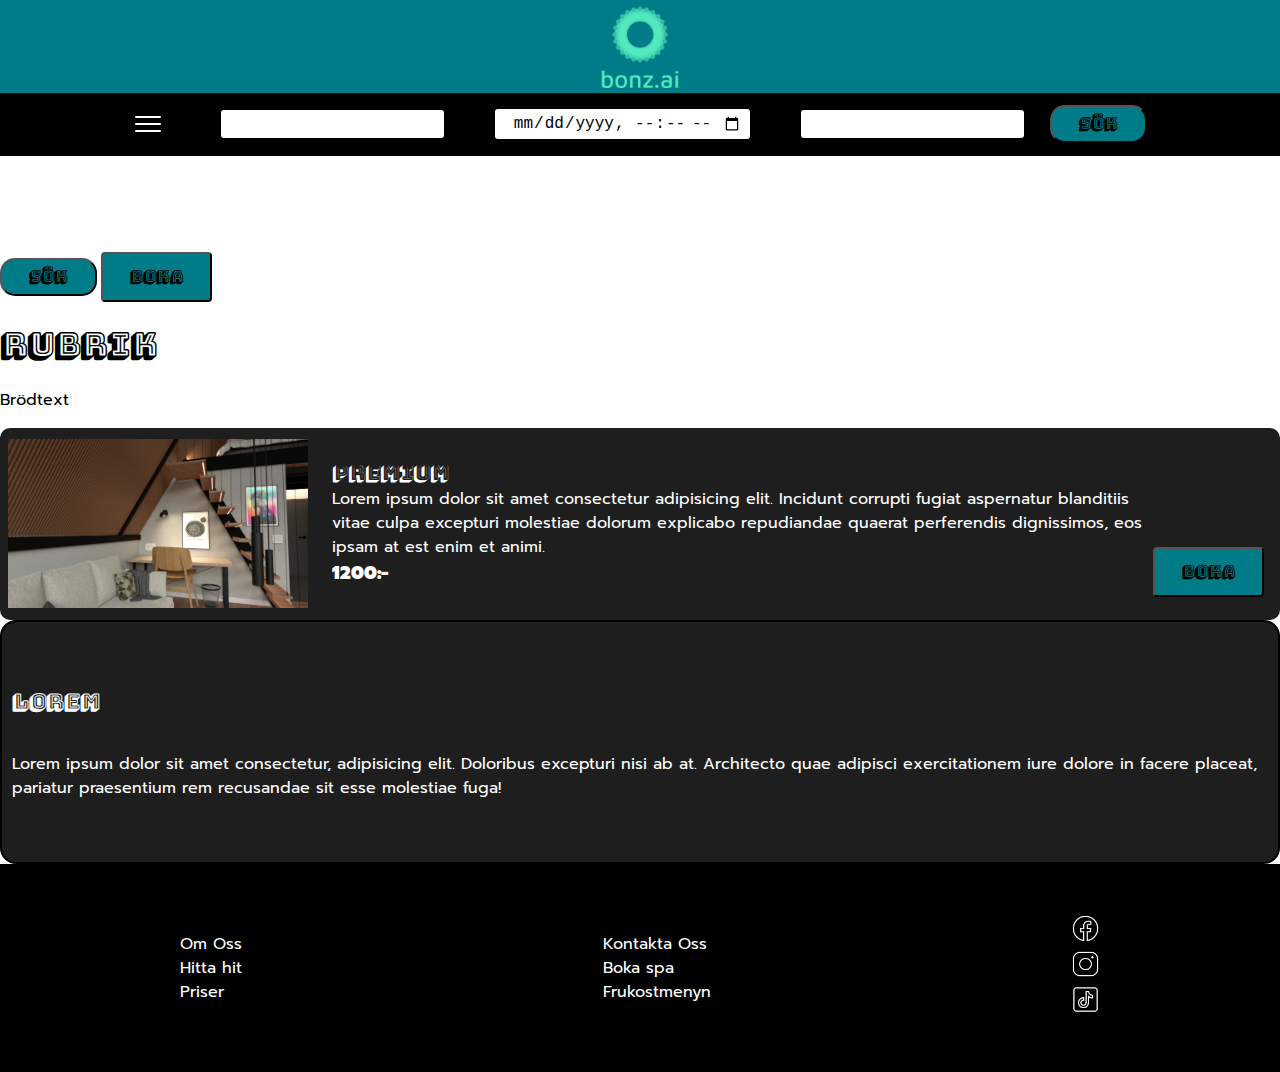
==== components/index.html @ 9b11cb5d "first commit" ====
<!DOCTYPE html>
<html lang="en">
<head>
    <meta charset="UTF-8">
    <meta http-equiv="X-UA-Compatible" content="IE=edge">
    <meta name="viewport" content="width=device-width, initial-scale=1.0">
    <title>components</title>
    <link rel="stylesheet" href="components.css">
  

 

</head>
<body>

    <header class="header__logo">
        <nav class="navbar__logo">
            <img src="/img/bonz.ai-logo-color-portrait.png" alt="" class="logo">
        </nav>
    </header>

    <header class="header__input">
        <nav class="navbar__input">
           <img src="/img/icons8-menu-30.png" alt="" id="menu-icon">
           <input type="text" class="navbar__input--input">
           <input type="datetime-local" class="navbar__input--input">
           <input type="text" class="navbar__input--input">
           <a href="/bokingsida.html"> <button class="card__button--search">Sök</button></a>
        </nav>
    </header>


    <button class="card__button--search">Sök</button>
    <button class="card__button--order">Boka</button>

    <h1 class="heading">Rubrik</h1>

    <p class="body--text">Brödtext</p>

    <article class="card">
        <img src="/img/01-day.jpg" alt="" class="card__photo">
        <p class="card__text"> <span id="room">Premium </span><br> Lorem ipsum dolor sit amet consectetur adipisicing elit. Incidunt corrupti fugiat aspernatur blanditiis vitae 
        culpa excepturi molestiae dolorum explicabo repudiandae quaerat perferendis dignissimos, eos ipsam at est enim et animi. <br>  <span id="price">1200:-</span> 
        </p>
        <button class="card__button--order card__button">Boka</button>

    </article>

    <article class="info--card">
        <h3 class="info--card__heading">Lorem</h3>
        <p class="info--card__text">Lorem ipsum dolor sit amet consectetur, adipisicing elit. Doloribus excepturi nisi ab at. Architecto quae
        adipisci exercitationem iure dolore in facere placeat, pariatur praesentium rem recusandae sit esse molestiae fuga!
    </p>
    </article>

 
    <footer class="footer">
        <p>Om Oss <br> 
        Hitta hit <br>
         Priser <br> 
        </p>
        <p>Kontakta Oss <br> 
        Boka spa <br> 
        Frukostmenyn
        </p>
        <p>
        <img src="/img/icons8-facebook-50 (1).png" alt="" class="social-icon"> <br> 
        <img src="/img/icons8-instagram-50.png" alt="" class="social-icon"> <br>
        <img src="/img/icons8-tiktok-50.png" alt="" class="social-icon">
         </p>
    </footer>



</body>
</html>
---- components/components.css ----
@import url('https://fonts.googleapis.com/css2?family=Bungee+Shade&display=swap');
@import url('https://fonts.googleapis.com/css2?family=Prompt:wght@100&display=swap');


body {

margin: 0;
padding: 0;
box-sizing: border-box;


}

/* font-family: 'Bungee Shade', cursive;
 font-family: 'Rubik Gemstones', cursive;

 
*/


h1 {
  
    font-family: 'Bungee Shade', cursive;
}


p {

    font-family: 'Prompt', sans-serif;
  
}

.header__logo {
    height: 10.3vh;
    width: 100vw;
    background-color: #007C89;
    display: flex;
    flex-direction: column;
    justify-content: space-between;
    align-items: center;

}

.logo {
    max-width: 80px;
    max-height: 100px;
    margin-bottom: 0.3rem;
    margin-top: 0.4rem;
}
    
.header__input {
    height: 7vh;
    width: 100vw;
    background-color: black;
    display: flex;
    flex-direction: column;
    justify-content: space-between;
    align-items: center;
    /* margin-bottom: 4rem; */
}
.navbar__input {

    width: 1000px;
    height: 100%;
    display: flex;
    justify-content: center;
    align-items: center;
}

.navbar__input input {
    margin: 1.6rem;
}
#menu-icon {

margin-right: 2rem;
}

#price {

font-size: large;
font-weight: 900;

}

#room{
font-family: 'Bungee Shade', cursive;
font-size: 20px;
color: #FFFFFF;
}


.navbar__input--input {
background-color: #FFFFFF;
text-align: center; 
padding: 0.3rem 0.5rem;
border-radius: 3px;
border: 0;
margin: 1rem auto;
font-size: 1rem;
}

.card__button--search {
background-color: #007C89;
border-radius: 15px;
color: black;
cursor: pointer;
font-size: 16px;
font-weight: 600;
line-height: 20px;
padding: 7px 27px;   
border-radius: 15px;  
font-family: 'Bungee Shade', cursive;  
}

.card {
display: flex;
flex-direction: row;
align-items: center;
justify-content: space-between;
background-color: #1E1E1E;
border-radius: 10px;
height: 12rem;
color: white;
}

.card__text {
color: white;
}

.card__photo {
max-width: 300px;
max-height: 300px;
margin-right: 1.5rem;
margin-left: 0.5rem;
}

.card__button--order {

background-color: #007C89;
border-radius: 4px;
color: black;
cursor: pointer;
font-size: 16px;
font-weight: 600;
line-height: 20px;
padding: 13px 27px;
font-family: 'Bungee Shade', cursive;
box-shadow: #FFFFFF;
margin: 6rem 1rem 0 0;      
}

.info--card {

display: flex;
flex-direction: column;
justify-content: center;
align-items: flex-start;
background-color: #1E1E1E;
border-radius: 1rem;
border: 2px solid black;
color: #FFFFFF;
height: 15rem;
padding-left: 0.6rem;

}

.info--card__heading {
font-family: 'Bungee Shade', cursive;
font-size: 1.3rem;
color: white;
}


footer {
height: 13rem;
width: 100vw;
display: flex;
justify-content: space-around;
align-items: center;
background-color: black;
color: white;
font-family: 'Prompt', sans-serif;
    
}

.social-icon {
height: 1.8rem;
}
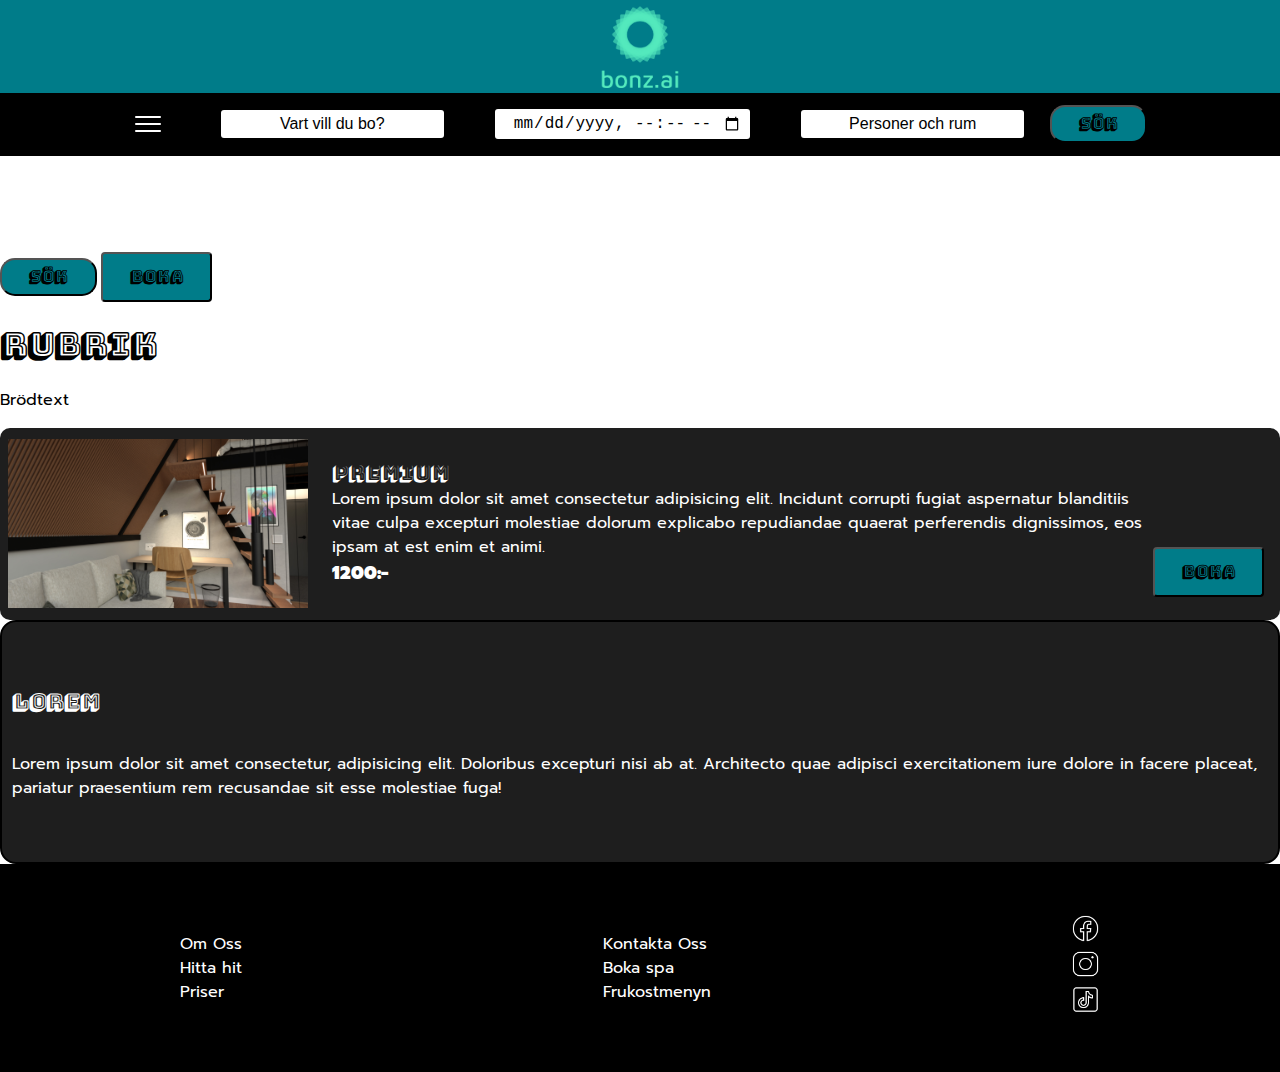
==== commit 6dfcacce: "klart ska de va nu" ====
--- a/components/index.html
+++ b/components/index.html
@@ -22,9 +22,9 @@
     <header class="header__input">
         <nav class="navbar__input">
            <img src="/img/icons8-menu-30.png" alt="" id="menu-icon">
-           <input type="text" class="navbar__input--input">
+           <input type="text" class="navbar__input--input" value="Vart vill du bo?">
            <input type="datetime-local" class="navbar__input--input">
-           <input type="text" class="navbar__input--input">
+           <input type="text" class="navbar__input--input" value="Personer och rum">
            <a href="/bokingsida.html"> <button class="card__button--search">Sök</button></a>
         </nav>
     </header>
